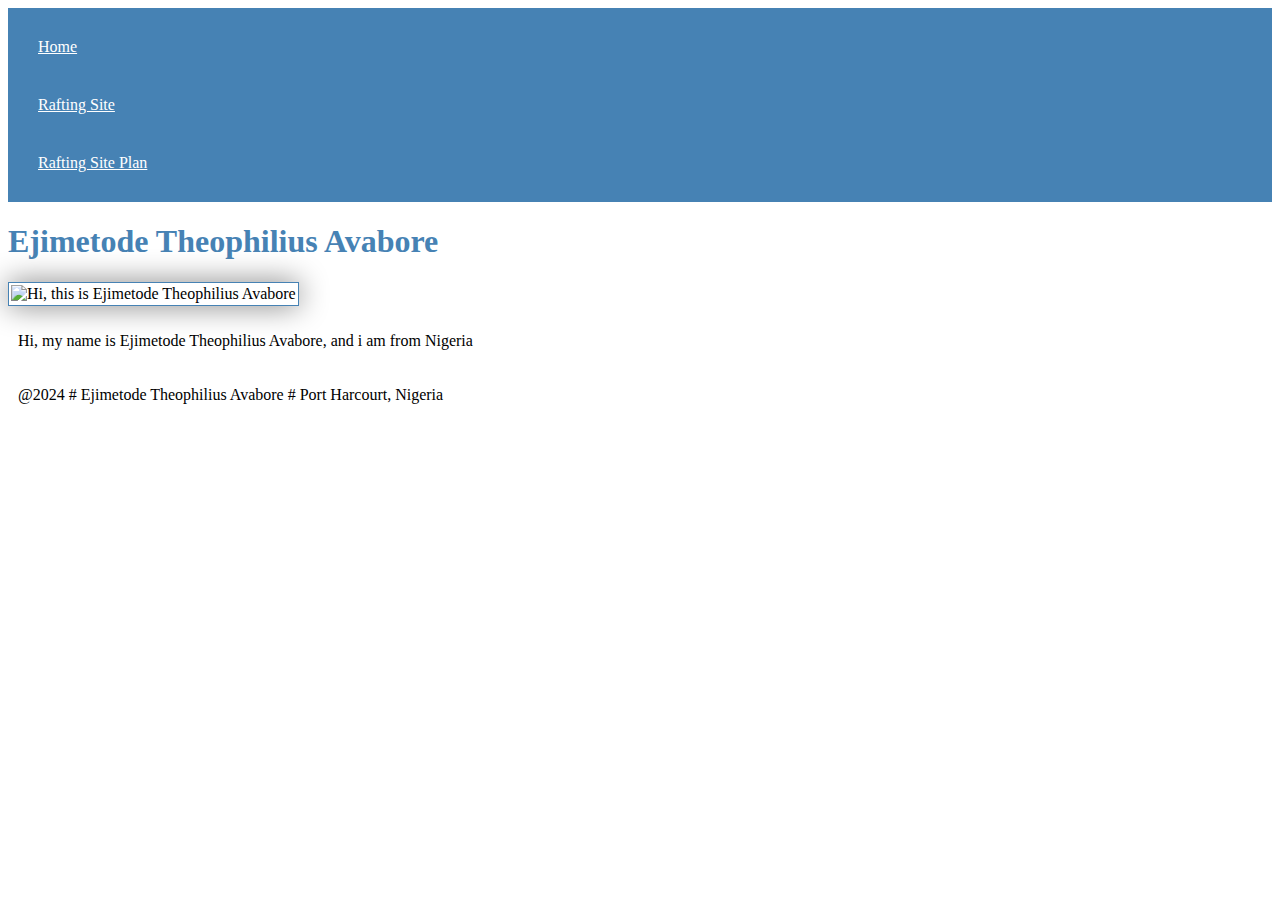
==== index.html @ deef7b78 "mii" ====
<!DOCTYPE html>
<html>
    <head>
        <meta charset="utf-8">
        <meta name="viewport" content="width=device-width,initial-scale=1">
        <title>Ejimetode Theophilius Avabore # WDD 130</title>
        <meta>
        <link rel="stylesheet" href="styles/styles.css">
    </head>
    <body>
        <header>
            <nav>
                <a href="#">Home</a>
                <a href="wwr/">Rafting Site</a>
                <a href="wwr/site-plan-rafting.html">Rafting Site Plan</a>
            </nav>
        </header>
        <main>
            <h1>Ejimetode Theophilius Avabore</h1>
            <img src="images/me.jpg" alt="Hi, this is Ejimetode Theophilius Avabore" width="150">
            <p>Hi, my name is Ejimetode Theophilius Avabore, and i am from Nigeria</p>
        </main>
        <footer>
            <p>@2024 # Ejimetode Theophilius Avabore # Port Harcourt, Nigeria</p>
        </footer>
    </body>
</html>
---- styles/styles.css ----
nav {
    background-color: steelblue;
    padding: 10px;
}

nav a {
    color: white;
    display: block;
    padding: 20px;
}

h1 {
    color: steelblue;
}

img {
    width: 150px;
    height: auto;
    border: 1px solid steelblue;
    padding: 2px;
    box-shadow: 0 0 30px gray;
}

p {
    padding: 10px;
}
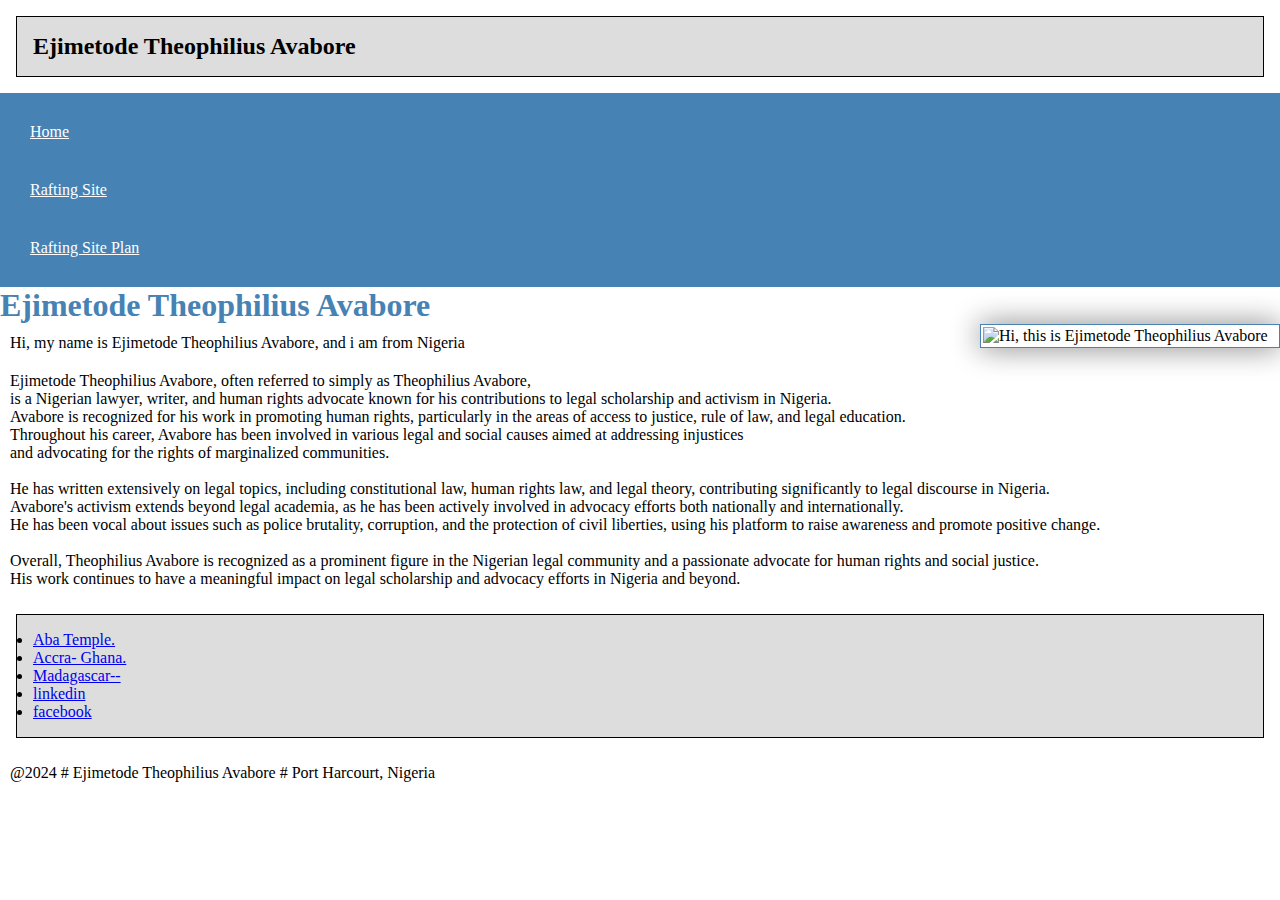
==== commit c96f5b2c: "go" ====
--- a/index.html
+++ b/index.html
@@ -8,6 +8,9 @@
         <link rel="stylesheet" href="styles/styles.css">
     </head>
     <body>
+        <aside class="box">
+            <h2>Ejimetode Theophilius Avabore</h2>
+        </aside>
         <header>
             <nav>
                 <a href="#">Home</a>
@@ -17,11 +20,30 @@
         </header>
         <main>
             <h1>Ejimetode Theophilius Avabore</h1>
-            <img src="images/me.jpg" alt="Hi, this is Ejimetode Theophilius Avabore" width="150">
+            <img src="images/me.jpg" alt="Hi, this is Ejimetode Theophilius Avabore" width="300">
             <p>Hi, my name is Ejimetode Theophilius Avabore, and i am from Nigeria</p>
+            <p>Ejimetode Theophilius Avabore, often referred to simply as Theophilius Avabore, 
+                <br>is a Nigerian lawyer, writer, and human rights advocate known for his contributions to legal scholarship and activism in Nigeria.<br> 
+                Avabore is recognized for his work in promoting human rights, particularly in the areas of access to justice, rule of law, and legal education.<br>
+                Throughout his career, Avabore has been involved in various legal and social causes aimed at addressing injustices 
+                <br>and advocating for the rights of marginalized communities.<br> 
+                <br>He has written extensively on legal topics, including constitutional law, human rights law, and legal theory, contributing significantly to legal discourse in Nigeria.<br>
+                Avabore's activism extends beyond legal academia, as he has been actively involved in advocacy efforts both nationally and internationally. 
+                <br>He has been vocal about issues such as police brutality, corruption, and the protection of civil liberties, using his platform to raise awareness and promote positive change.<br>
+                <br>Overall, Theophilius Avabore is recognized as a prominent figure in the Nigerian legal community and a passionate advocate for human rights and social justice. 
+                <br>His work continues to have a meaningful impact on legal scholarship and advocacy efforts in Nigeria and beyond.</p>
+
+            <ul class="box">
+                <li><a href="https://www.churchofjesuschrist.org/temples/details/aba-nigeria-temple?lang=eng" target="_blank">Aba Temple.</a></li>
+                <li><a href="https://www.churchofjesuschrist.org/temples/details/accra-ghana-temple?lang=eng" target="_blank">Accra- Ghana.</a></li>
+                <li><a href="https://www.churchofjesuschrist.org/temples/details/antananarivo-madagascar-temple?lang=eng" target="_blank">Madagascar--</a></li>
+                <li><a href="https://linkedin.com" target="_blank">linkedin</a></li>
+                <li><a href="https://facebook.com" target="_blank">facebook</a></li>
+            </ul>
         </main>
         <footer>
             <p>@2024 # Ejimetode Theophilius Avabore # Port Harcourt, Nigeria</p>
         </footer>
     </body>
+    <!--12/05/2024-->
 </html>--- a/styles/styles.css
+++ b/styles/styles.css
@@ -14,7 +14,7 @@
 }
 
 img {
-    width: 150px;
+    width: 300px;
     height: auto;
     border: 1px solid steelblue;
     padding: 2px;
@@ -23,4 +23,35 @@
 
 p {
     padding: 10px;
+    text-align: left;
+}
+
+* {
+    margin: 0;
+    padding: 0;
+    box-sizing: border-box;
+}
+
+/*Class Slectors*/
+
+.box {
+    margin: 1rem;
+    border: 1px solid rgba(0, 0, 0, 1);
+    padding: 1rem;
+    background-color: #ddd;
+    color: #000;
+}
+
+aside .box {
+    width: 20em;
+    text-align: center;
+}
+
+main img {
+    float: right;
+}
+
+aside h2 {
+    top: 47px;
+    left: 200px;
 }